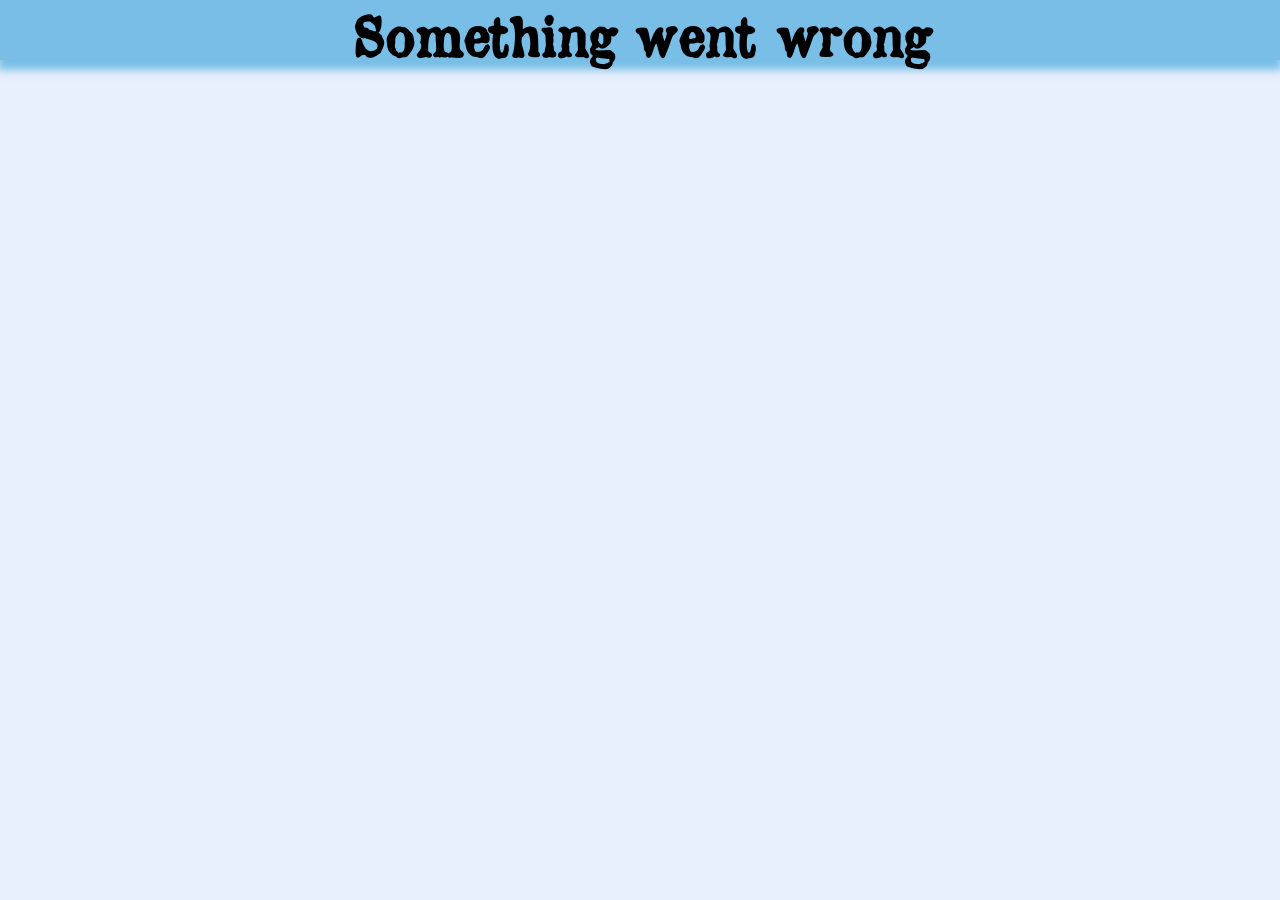
==== cocktail.html @ 802a2589 "First edit with new design" ====
<!DOCTYPE html>
<html lang="en">
<head>
    <meta charset="UTF-8">
    <title>Skrr</title>

    <!-- länka .css -->
    <link rel="stylesheet" href="stylesheet.css" >
    <!-- länka .js -->
    <script src="cocktail_script.js"></script>
</head>
<body>

<!-- headern startar här -->
    <div id="header">
        <header>
            <h1 id="title"></h1>
        </header>
    </div>
<!-- innehållet startar med en stor container #page -->
    <div id="page">

        <!-- container för samtliga receptbilder -->
    <div id="cocktail_pictures">
      
    </div>
</body>
</html>
---- stylesheet.css ----
/* font-style och margin som grund */
@font-face { font-family: OldNewspaperTypes; src: url(OldNewspaperTypes.ttf); }
* {font-family: OldNewspaperTypes, Helvetica, Verdana, Roboto, sans-serif;  margin: 0 auto;}

/* bakgrundsfärg och den stora containern för varje sida */
/* body { background-color: #4488CC;} */
body { background-color: #e8effd; color: #333;}
#page {text-align:center; width:960px; color:white; margin-top:36px;}

/* hela headern och sociala mediernas länkar */
header {background-color: #78BEE6; width:100%;  height:60px;  text-align:center; box-shadow: rgba(120,190,230,1); -webkit-box-shadow: 0px 8px 8px 2px rgba(120,190,230,1);}
header h1 {color: #000000; font-size:40pt;}

/* bildlistor */
#cocktail_list {
    display: flex;
    flex-direction: column;
    align-items: center;
    margin: 0;
    padding: 0;
    border: 2px solid black;
}
.cocktail {
    width: 80%;
    margin: 16px 0;
    padding: 16px;
    background-color: #3f6a96;
    border-radius: 10px;
    box-shadow: rgba(120, 190, 230, 1);
    -webkit-box-shadow: 0px 0px 10px 4px rgba(120,190,230,1);
}
.cocktailTitle { font-size: 48px; text-align: center; text-decoration: inherit; color: inherit;}
.cocktailImage { width: 200px; height: 250px; margin: 4px; border-radius: 15%; border: 4px solid #19528b;}
.cocktailDescription { padding: 4px; font-size: 12px; text-align: center;}
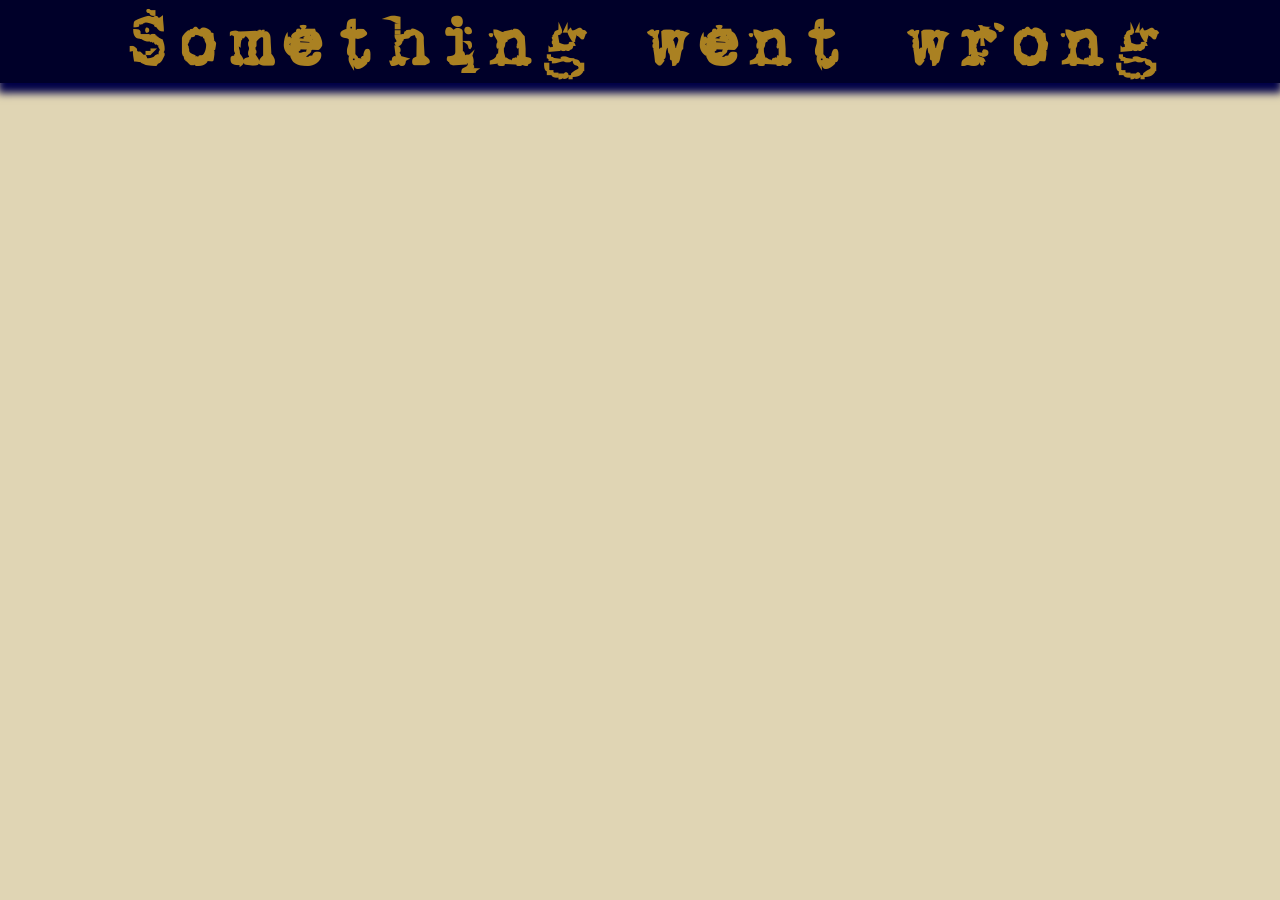
==== commit 7faa334e: "new image size and return button" ====
--- a/cocktail.html
+++ b/cocktail.html
@@ -21,7 +21,7 @@
     <div id="page">
 
         <!-- container för samtliga receptbilder -->
-    <div id="cocktail_pictures">
+    <div id="cocktail_list">
       
     </div>
 </body>
--- a/stylesheet.css
+++ b/stylesheet.css
@@ -1,15 +1,17 @@
 /* font-style och margin som grund */
 @font-face { font-family: OldNewspaperTypes; src: url(OldNewspaperTypes.ttf); }
-* {font-family: OldNewspaperTypes, Helvetica, Verdana, Roboto, sans-serif;  margin: 0 auto;}
+@font-face { font-family: coolfont; src: url(coolfont.ttf); }
+
+* {margin: 0 auto;}
 
 /* bakgrundsfärg och den stora containern för varje sida */
 /* body { background-color: #4488CC;} */
-body { background-color: #e8effd; color: #333;}
-#page {text-align:center; width:960px; color:white; margin-top:36px;}
+body { background-color: #e0d5b4; color: #000000;}
+#page {text-align:center; width:960px; margin-top:36px;}
 
 /* hela headern och sociala mediernas länkar */
-header {background-color: #78BEE6; width:100%;  height:60px;  text-align:center; box-shadow: rgba(120,190,230,1); -webkit-box-shadow: 0px 8px 8px 2px rgba(120,190,230,1);}
-header h1 {color: #000000; font-size:40pt;}
+header {background-color: #000029; width:100%;  height:25%;  text-align:center; box-shadow: rgba(120,190,230,1); -webkit-box-shadow: 0px 8px 8px 2px #000047;}
+header h1 {color: #daa520c7; font-size:60pt; font-family: coolfont;}
 
 /* bildlistor */
 #cocktail_list {
@@ -18,17 +20,27 @@
     align-items: center;
     margin: 0;
     padding: 0;
-    border: 2px solid black;
 }
 .cocktail {
+    font-family: OldNewspaperTypes, Helvetica, Verdana, Roboto, sans-serif;
     width: 80%;
-    margin: 16px 0;
+    margin: 8px 0;
     padding: 16px;
-    background-color: #3f6a96;
-    border-radius: 10px;
-    box-shadow: rgba(120, 190, 230, 1);
-    -webkit-box-shadow: 0px 0px 10px 4px rgba(120,190,230,1);
 }
-.cocktailTitle { font-size: 48px; text-align: center; text-decoration: inherit; color: inherit;}
-.cocktailImage { width: 200px; height: 250px; margin: 4px; border-radius: 15%; border: 4px solid #19528b;}
-.cocktailDescription { padding: 4px; font-size: 12px; text-align: center;}
+.cocktailTitle { font-size: 36pt; text-align: center; text-decoration: none; color: inherit;}
+.cocktailImage { width: 80%; height: 80%; margin: 4px; border-radius: 15%; box-shadow: rgba(120,190,230,1); -webkit-box-shadow: 0px 0px 4px 4px #6e4700b9;}
+.cocktailDescription { padding: 4px; font-size: 12pt; text-align: center;}
+
+#returnButton {
+    color: #daa520c7;
+    font-size:36pt;
+    font-family: coolfont;
+    margin-top: 120px;
+    width: 60%;
+    background-color: #000029;
+    border-radius: 5px; 
+    box-shadow: rgba(120,190,230,1); 
+    -webkit-box-shadow: 0px 0px 2px 2px #6e4700b9;
+}
+
+/* #507552 grön */
